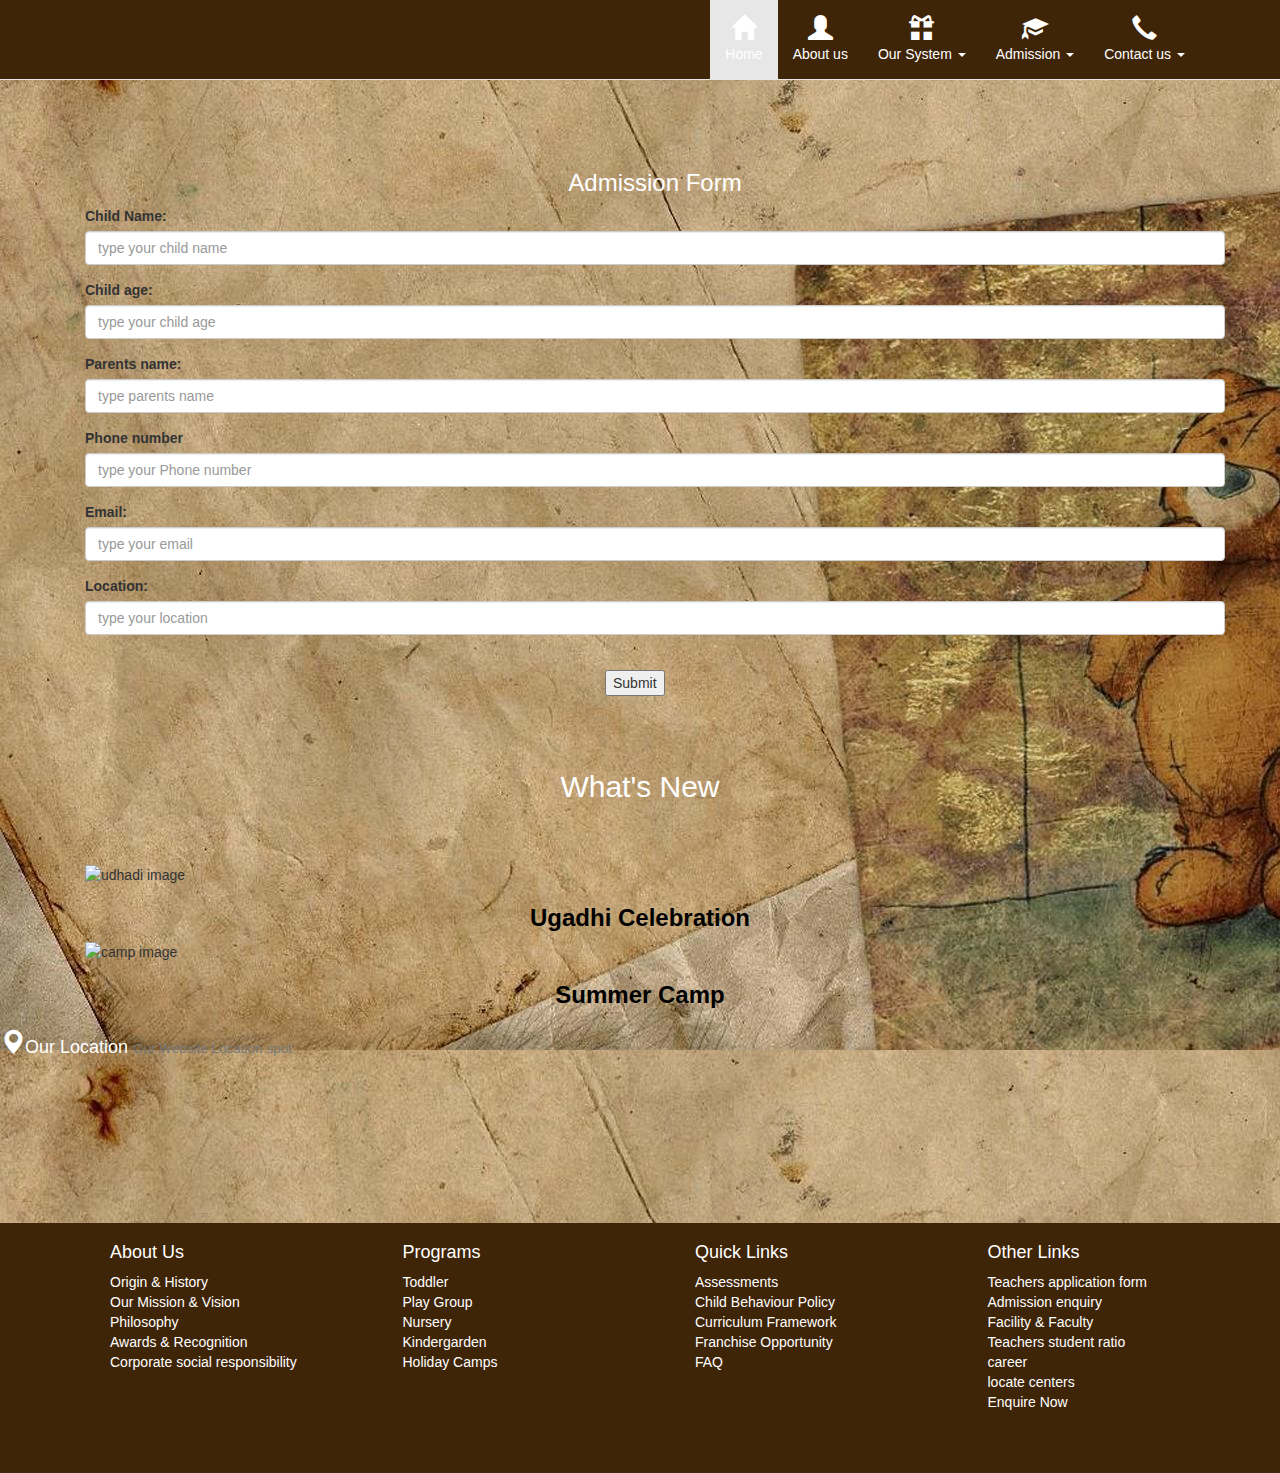
==== admission.html @ a948ad15 "pushing files" ====
<!DOCTYPE html>
<html lang="en">
<head>
  <title>Bootstrap Example</title>
  <meta charset="utf-8">
  <meta name="viewport" content="width=device-width, initial-scale=1">
  <link href="https://fonts.googleapis.com/css?family=Acme" rel="stylesheet">
  <link href="https://maxcdn.bootstrapcdn.com/font-awesome/4.7.0/css/font-awesome.min.css" rel="stylesheet">
  <link rel="stylesheet" href="https://maxcdn.bootstrapcdn.com/bootstrap/3.3.7/css/bootstrap.min.css">
  <script src="https://ajax.googleapis.com/ajax/libs/jquery/3.2.0/jquery.min.js"></script>
  <script src="https://maxcdn.bootstrapcdn.com/bootstrap/3.3.7/js/bootstrap.min.js"></script>
  <link rel="stylesheet" href="css/style.css">
  <link rel="stylesheet" href="css/admission.css">
</head>

<body>


<div class ="container">


<!--Start Nav bar-->
  <nav class = "navbar navbar-default navbar-fixed-top" id="navigation">
<!--Start of container--> 
    <div class="container">

      <div class="col-sm-12">

   
        <button type="button" class="navbar-toggle" data-toggle="collapse" data-target=".navbar-collapse">
          <span class="icon-bar"></span>
          <span class="icon-bar"></span>
          <span class="icon-bar"></span>
        </button>
<!--start of header-->
        <div class="navbar-header">
        <a class = "navbar-brand" href = "#"><img src="img/baby-girl.png" alt="logo" class="img-responsive"/></a>
        </div>
        
<!--start of navbar-->
        <div class="collapse navbar-collapse" >
              <ul class = "nav navbar-nav navbar-right" id="navtag">
                  <li class = "active">
                    <a href = "#"><span class="glyphicon glyphicon-home"></span><br>Home</a>
                  </li>
                 
                  <li>
                    <a href = "#"><span class="glyphicon glyphicon-user"></span><br>About us</a>
                  </li>
               
                  <li class = "dropdown">
                      <a href = "#" class = "dropdown-toggle" data-toggle = "dropdown"><span class="glyphicon glyphicon-gift"></span><br>Our System
                        <b class = "caret"></b>
                      </a>                  
                      <ul class = "dropdown-menu">
                         <li><a href = "#">Smart Learning system</a></li>
                         <li><a href = "#">Activities</a></li>
                         <li><a href = "#">Our Teacher</a></li>
                         <li><a href="#">Partnership with parents</a></li>
                      </ul>
                  </li>                  
                  <li class = "dropdown">
                      <a href = "#" class = "dropdown-toggle" data-toggle = "dropdown"><span class="glyphicon glyphicon-education"></span><br>Admission                         
                         <b class = "caret"></b>
                      </a>
                      
                      <ul class = "dropdown-menu">
                         <li><a href = "#">Admission Infomation</a></li>
                         <li><a href = "#">General information</a></li>
                      </ul>
                  </li>

                <li class = "dropdown">
                    <a href = "#" class = "dropdown-toggle" data-toggle = "dropdown"><span class="glyphicon glyphicon-earphone"></span><br>Contact us
                       <b class = "caret"></b>
                    </a>
                    
                    <ul class = "dropdown-menu">
                       <li><a href = "#">India</a></li>
                       <li><a href = "#">International</a></li>
                    </ul>
                </li>
              </ul>
        </div><!-- end of navbar-->
      </div><!-- end of container-->
    </div>
  </nav><!-- end of nav tag-->

<!-- start of container-->
  <div class="container">
    <div class="row" id="form">
<!-- start of 5 column-->
      <div class="col-sm-12">
          <h3>Admission Form</h3>
          <form>
              <div class="form-group">
                <label for="name">Child Name:</label>
                <input type="text" class="form-control" id="name" placeholder="type your child name" required>
              </div>
              <div class="form-group">
                <label for="name">Child age:</label>

                <input type="text" class="form-control" id="age" placeholder="type your child age" required>
              </div>
              <div class="form-group">
                <label for="name">Parents name:</label>

                <input type="text" class="form-control" id="parentsname" placeholder="type parents name" required>
              </div>
              <div class="form-group">
                <label for="name">Phone number</label>

                <input type="number" class="form-control" id="pno" placeholder="type your Phone number" required>
              </div>
              <div class="form-group">
                <label for="name">Email:</label>

                <input type="email" class="form-control" id="email" placeholder="type your email" required>
              </div>
              <div class="form-group">
                <label for="name">Location:</label>

                <input type="text" class="form-control" id="location" placeholder="type your location" required>
              </div> 
              <div class="button">
                <button type="submit">Submit</button>
              </div>


          </form>
      </div>
<!-- end of 12 column-->
    </div>
  </div>

<!-- end of container-->

  <div class="row" id="new">
    <div class="container">
      <div class="col-sm-12">
        <h2>What's New</h2>
      </div>
    </div>
  </div>

<!--start of row-->
  <div class="row" id="ugadi">
    <div class="container">

      <div class="col-sm-12">
        <img src="https://i2.wp.com/kidoz.in/wp-content/uploads/2017/04/ugadi.jpg?fit=997%2C285" alt="udhadi image">
        <h3>Ugadhi Celebration</h3>
      </div>
     
      
    </div>
  </div>

  <div class="row" id="camp">
    <div class="container">

      <div class="col-sm-12">
        <img src="https://i2.wp.com/kidoz.in/wp-content/uploads/2017/04/Summer-Camp.jpeg?fit=997%2C285" alt="camp image">
        <h3>Summer Camp</h3>
      </div>
     
      
    </div>
  </div>        

</div>
  

  <!--map-->
  <div class="container-fluid">
    <div class="row" id="map">
     

        

            <h4><span class="glyphicon glyphicon-map-marker"></span>Our Location <small>Our Website Location spot</small></h4>
            <iframe src="https://www.google.com/maps/embed?pb=!1m18!1m12!1m3!1d3889.945398294136!2d77.6719632!3d12.8468032!2m3!1f0!2f0!3f0!3m2!1i1024!2i768!4f13.1!3m3!1m2!1s0x3bae6c92739f490b%3A0xad365a5eca012bfa!2sElectronic+City+Bus+Depot!5e0!3m2!1sen!2sin!4v1488790455682" style="border:0" allowfullscreen></iframe>
      
      
    </div>
  </div>


<!-- end of map-->




<!--footer start-->
<div class="container-fluid space">
  <footer id="end">
  <!--start of container-->
    <div class="container">
      <div class="row">
        <!-- <div class="container"> -->
    <!--start of 3-col-section-->
          <div class="col-sm-3" id="endpart">
              <h4>About Us</h4>
              <ul>
                <li> Origin & History</li>
                <li>Our Mission & Vision</li>
                <li>Philosophy</li>
                <li>Awards & Recognition</li>
                <li>Corporate social responsibility</li>
              </ul>
          </div>
          <div class="col-sm-3" id="endpart1">
              <h4>Programs</h4>
              <ul>
                <li>Toddler</li>
                <li>Play Group</li>
                <li>Nursery</li>
                <li>Kindergarden</li>
                <li>Holiday Camps</li>
              </ul>
          </div>
          <div class="col-sm-3" id="endpart2">
              <h4>Quick Links</h4>
              <ul>
                <li>Assessments</li>
                <li>Child Behaviour Policy</li>
                <li>Curriculum Framework</li>
                <li>Franchise Opportunity</li>
                <li>FAQ</li>
              </ul>
          </div>
          <div class="col-sm-3" id="endpart3">
              <h4>Other Links</h4>
              <ul>
                <li>Teachers application form</li>
                <li>Admission enquiry</li>
                <li>Facility & Faculty</li>
                <li>Teachers student ratio</li>
                <li>career</li>
                <li>locate centers</li>
                <li>Enquire Now</li>
              </ul>
          </div>
        <!-- </div> -->
    <!-- end of container-->
      </div>
    <!--end of row-->
    </div>
  </footer>
<!--end of footer--> 
</div>
<!-- end of container fluid-->
<script src="http://code.jquery.com/jquery-2.1.1.min.js"></script>
<script src="https://maxcdn.bootstrapcdn.com/bootstrap/3.3.7/js/bootstrap.min.js" integrity="sha384-Tc5IQib027qvyjSMfHjOMaLkfuWVxZxUPnCJA7l2mCWNIpG9mGCD8wGNIcPD7Txa" crossorigin="anonymous"></script>
</body>
</html>
---- css/style.css ----
body
{
    

    background: linear-gradient(
        rgba(0,0,1,0.02),
        rgba(0,0,1,0.02)
        ),url("../img/leaf.png");
    background-attachment: fixed;
}

/* naviagtion column*/
        #navigation,.navbar,.navbar-default
        {
            background-color:#3F2507;
                    }
        #navtag a
        {
            color:white;
        }

        .glyphicon
        {
            font-size: 25px;
        }

        .navbar-brand img
        {
            margin-top:0px;
            padding:0px 15px;
            width: 25%;
            height:100px;
        }
        .navbar .navbar-nav {
            display: inline-block;
            float: none;
            padding-right: 10px;
        }

        .navbar .navbar-collapse {
            text-align: center;
        }
/*end of navigation*/

/*caurosel*/

    #mycarousel
    {
        margin-top: 100px;
        padding-top: 50px;

    }
    .carousel-caption p
    {
        font-size: 25px;
        font-family: 'Acme', sans-serif;
        color:mediumspringgreen;
        font-weight: bold;
    }

    #mycarousel .item
    {
        height: 500px;
        background-size: 100% 500px;
    }
    #slide1
    {
        background:url("../img/img1.png") top center no-repeat;
    }
    #slide2
    {
       background:url("../img/img2.png") top center no-repeat;
    }
    #slide3
    {
        background:url("../img/img3.png") top center no-repeat;
    }

/* end of carousal*/

/* start of information row*/
    #information p
    {
        color:white;
        font-family: 'Acme', sans-serif;
        font-size:15px;
        padding-top: 10px;
    }
    #information h4
    {
        padding-top: 10px;  
        color:mediumspringgreen;
        font-family: 'Acme', sans-serif;
        font-size:25px;
    }

/* end of information row*/

/* start of panel row*/

    #features h2
    {
        text-align: center;
        font-size: 25px;
        color:mediumspringgreen;
        font-family: 'Acme', sans-serif;

    }
    #features img
    {
            width:100%;
            height:300px;


    }
    #features p
    {
        text-align: center;
        color:mediumvioletred;
        font-family: 'Acme', sans-serif;
        font-size:15px;

    }
    #features h3 
    {
        text-align: center;
        color:red;
        font-family: 'Acme', sans-serif;
        font-size:20px;
    }

    .panel-heading
    {
    background-color: lightgray;
    }

    #level1,#level2,#level3
    {
    margin-top: 10px;
    }

/* end of panel row*/

/* start of jumbotron*/
    #contact h3
    {
        text-align: center;
        font-family: 'Acme', sans-serif;
        line-height: 1.1;
        color: #F1A733;
        padding-top:0px;
    }
    #contact
    {
        background-color:seashell;
        background: linear-gradient;

    }
    #office
    {
        color:mediumvioletred;
        text-align: center;
        font-size: 14px;
    }
    #office span
    {
        font-size: 20px;
    }

    #office2
    {
        color:gray;
        text-align: center;
        font-size: 14px;
    }
   
    #office1
    {
        color:gray;
        text-align: center;
        font-size: 14px;
    }
    #visit
    {
        color: mediumvioletred;
        text-align: center;
    }
/* end of jumbotron*/


/* for admission*/
    #admission img
    {
        height:350px;
        width:100%;

    }
    
/*map column*/
    #map h4
    {
        color:white;
    }
    #map iframe

    {
        width:100%;
        height:350;
    }
/* end of map*/


/*start of footer*/

    footer
    {
    height: 250px;
    
    }

    #endpart ul,li
    {
    list-style-type: none;
    color: white;
    }
    #endpart1 ul,li
    {
    list-style-type: none;
    color: white;
    }
    #endpart2 ul,li
    {
    list-style-type: none;
    color: white;
    }
    #endpart3 ul,li
    {
    list-style-type: none;
    color: white;
    }
    #endpart h4
    {
        padding-top: 10px;
        padding-left: 40px;
        color: white;
    }
    #endpart1 h4
    {
        padding-top: 10px;
        padding-left: 40px;
        color: white;
    }
    #endpart2 h4
    {
        padding-top: 10px;
        padding-left: 40px;
        color: white;
    }
    #endpart3 h4
    {
        padding-top: 10px;
        padding-left: 40px;
        color: white;
    }
    #end

    {
        background-color:#3F2507;
    }
    .space
    {
    padding:0px;
    }
/* end of footer*/


/* media query*/
    @media (max-width: 480px) {


    #mycarousel .item
    {
        height: 310px;

    }
    #slide1
    {
        background:url("../img/img1.png") top center no-repeat;
    }
    #slide2
    {
       background:url("../img/img2.png") top center no-repeat;
    }
    #slide3
    {
        background:url("../img/img3.png") top center no-repeat;
    }
    .carousel-caption
    {
        font-size: 10px;
    }
    }

    @media(max-width: 768px)
    {
    #mycarousel .item
    {
        height: 310px;

    }
    #slide1
    {
        background:url("../img/img1.png") top center no-repeat;
    }
    #slide2
    {
       background:url("../img/img2.png") top center no-repeat;
    }
    #slide3
    {
        background:url("../img/img3.png") top center no-repeat;
    }
    .carousel-caption
    {
        font-size: 16px;
    }

    }

    @media(min-width: 1200px)
    {
    #mycarousel .item
    {
        height: 500px;

    }
    #slide1
    {
        background:url("../img/img1.png") top center no-repeat;
    }
    #slide2
    {
       background:url("../img/img2.png") top center no-repeat;
    }
    #slide3
    {
        background:url("../img/img3.png") top center no-repeat;
    }
    .carousel-caption
    {
        font-size: 25px;
    }

/* end of media query*/
---- css/admission.css ----
body
{
    

    background: linear-gradient(
        rgba(0,0,0,0.05),
        rgba(0,0,0,0.05)
        ),url("../img/background.png");
}
/* second html form*/
    #form
    {
        padding-top: 150px;
        
    }
    #form h3
    {
    	text-align: center;
    	color:white;

   	}
   	.button
    {
        padding-top: 20px;
        padding-left:100px;
        height:50px;
        width:300px;
        margin-right: auto;
        margin-left: auto;
    }
    .button a
    {

        color:red;
        font-size: 25px;
        font-family: 'Acme', sans-serif;
        font-weight: bold;

    }

  /* 2 column section*/
  #image img
  {
  	padding-top: 80px;
  	width: 90%;
  	
  }

  /* end of column*/

 /*start of row*/
 	#new

 	{
 		padding-top: 50px;
 		color:white;
 		text-align: center;
 		padding-bottom: 50px;
 	}
 /* end of row*/

 /*start of ugadi image*/

 	#ugadi img

 	{
 		width:100%;
 	}

 	#ugadi h3
 	{
 		color:black;
 		font-weight: bold;
 		text-align: center;
 	}

/*end of ugadi*/


/*start of ugadi image*/

 	#camp img

 	{
 		width:100%;
 	}
 	#camp h3
 	{
 		color:black;
 		font-weight: bold;
 		text-align: center;
 	}

/*end of ugadi*/
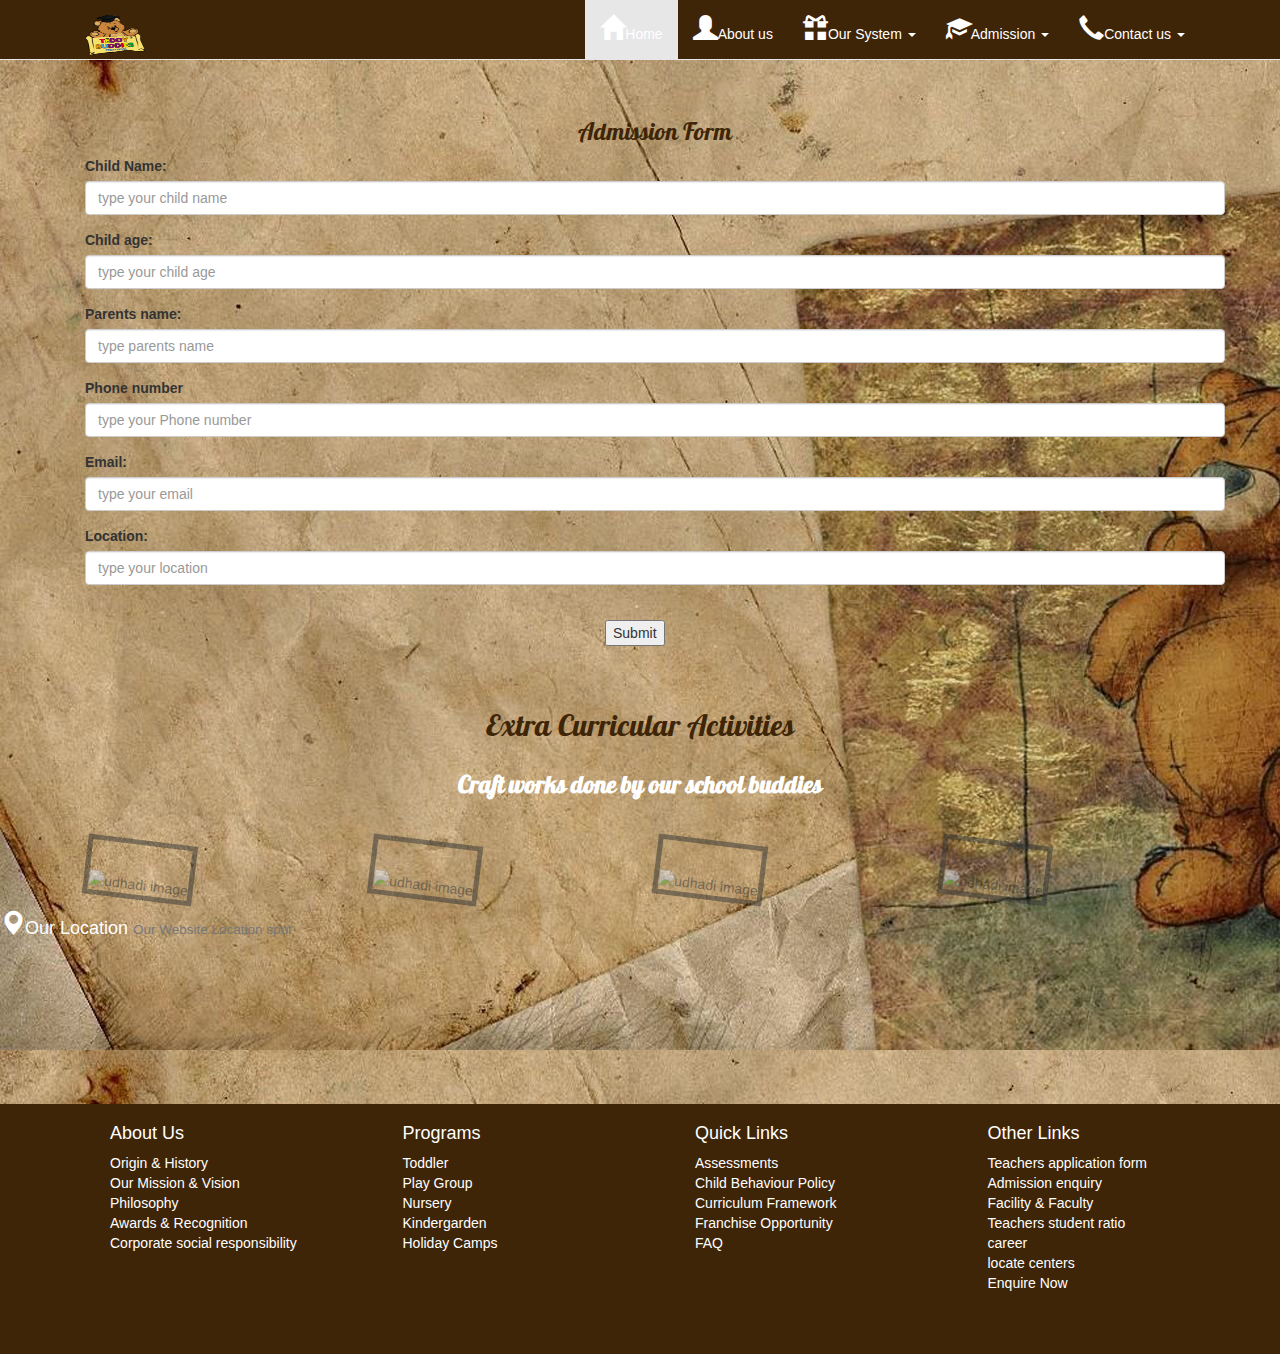
==== commit 278a4c9d: "images modified" ====
--- a/admission.html
+++ b/admission.html
@@ -5,6 +5,7 @@
   <meta charset="utf-8">
   <meta name="viewport" content="width=device-width, initial-scale=1">
   <link href="https://fonts.googleapis.com/css?family=Acme" rel="stylesheet">
+  <link href="https://fonts.googleapis.com/css?family=Pattaya" rel="stylesheet">
   <link href="https://maxcdn.bootstrapcdn.com/font-awesome/4.7.0/css/font-awesome.min.css" rel="stylesheet">
   <link rel="stylesheet" href="https://maxcdn.bootstrapcdn.com/bootstrap/3.3.7/css/bootstrap.min.css">
   <script src="https://ajax.googleapis.com/ajax/libs/jquery/3.2.0/jquery.min.js"></script>
@@ -41,15 +42,15 @@
         <div class="collapse navbar-collapse" >
               <ul class = "nav navbar-nav navbar-right" id="navtag">
                   <li class = "active">
-                    <a href = "#"><span class="glyphicon glyphicon-home"></span><br>Home</a>
+                    <a href = "#"><span class="glyphicon glyphicon-home"></span>Home</a>
                   </li>
                  
                   <li>
-                    <a href = "#"><span class="glyphicon glyphicon-user"></span><br>About us</a>
+                    <a href = "#"><span class="glyphicon glyphicon-user"></span>About us</a>
                   </li>
                
                   <li class = "dropdown">
-                      <a href = "#" class = "dropdown-toggle" data-toggle = "dropdown"><span class="glyphicon glyphicon-gift"></span><br>Our System
+                      <a href = "#" class = "dropdown-toggle" data-toggle = "dropdown"><span class="glyphicon glyphicon-gift"></span>Our System
                         <b class = "caret"></b>
                       </a>                  
                       <ul class = "dropdown-menu">
@@ -60,7 +61,7 @@
                       </ul>
                   </li>                  
                   <li class = "dropdown">
-                      <a href = "#" class = "dropdown-toggle" data-toggle = "dropdown"><span class="glyphicon glyphicon-education"></span><br>Admission                         
+                      <a href = "#" class = "dropdown-toggle" data-toggle = "dropdown"><span class="glyphicon glyphicon-education"></span>Admission                         
                          <b class = "caret"></b>
                       </a>
                       
@@ -71,7 +72,7 @@
                   </li>
 
                 <li class = "dropdown">
-                    <a href = "#" class = "dropdown-toggle" data-toggle = "dropdown"><span class="glyphicon glyphicon-earphone"></span><br>Contact us
+                    <a href = "#" class = "dropdown-toggle" data-toggle = "dropdown"><span class="glyphicon glyphicon-earphone"></span>Contact us
                        <b class = "caret"></b>
                     </a>
                     
@@ -135,10 +136,10 @@
 
 <!-- end of container-->
 
-  <div class="row" id="new">
+<div class="row" id="new">
     <div class="container">
       <div class="col-sm-12">
-        <h2>What's New</h2>
+        <h2>Extra Curricular Activities</h2>
       </div>
     </div>
   </div>
@@ -146,30 +147,29 @@
 <!--start of row-->
   <div class="row" id="ugadi">
     <div class="container">
-
-      <div class="col-sm-12">
-        <img src="https://i2.wp.com/kidoz.in/wp-content/uploads/2017/04/ugadi.jpg?fit=997%2C285" alt="udhadi image">
-        <h3>Ugadhi Celebration</h3>
-      </div>
+        <h3>Craft works done by our school buddies</h3>
+        <div class="col-sm-3">
+          <img class="animated pulse" src="http://www.shakuntalavidyalaya.edu.in/greps/var/albums/News-Events/Year-2016-17/ACADEMIC-ACTIVITY/IMG-20160408-WA0014.jpg?m=1460096217" alt="udhadi image">
+         
+        </div>
+        <div class="col-sm-3">
+          <img src="http://www.excellent-education.in/images/event_images/1358918590_White-Day%20(3).JPG" alt="udhadi image">
+          
+        </div>
+        <div class="col-sm-3">
+          <img src="http://www.excellent-education.in/images/event_images/1379569002_Yellow%20(12).JPG" alt="udhadi image">
+          
+        </div>
+        <div class="col-sm-3">
+          <img src="http://www.excellent-education.in/images/event_images/1379568569_Yellow%20(1).JPG" alt="udhadi image">
+          
+        </div>
      
       
     </div>
   </div>
-
-  <div class="row" id="camp">
-    <div class="container">
-
-      <div class="col-sm-12">
-        <img src="https://i2.wp.com/kidoz.in/wp-content/uploads/2017/04/Summer-Camp.jpeg?fit=997%2C285" alt="camp image">
-        <h3>Summer Camp</h3>
-      </div>
-     
-      
-    </div>
-  </div>        
-
-</div>
-  
+<!-- end of row-->
+</div>  
 
   <!--map-->
   <div class="container-fluid">
--- a/css/style.css
+++ b/css/style.css
@@ -13,7 +13,7 @@
         #navigation,.navbar,.navbar-default
         {
             background-color:#3F2507;
-                    }
+        }
         #navtag a
         {
             color:white;
@@ -24,21 +24,19 @@
             font-size: 25px;
         }
 
+        
+        .navbar .navbar-nav {
+            display: inline-block;
+            padding-right: 10px;
+        }
+
+        .navbar .navbar-collapse {
+            text-align: center;
+        }
         .navbar-brand img
         {
-            margin-top:0px;
-            padding:0px 15px;
-            width: 25%;
-            height:100px;
-        }
-        .navbar .navbar-nav {
-            display: inline-block;
-            float: none;
-            padding-right: 10px;
-        }
-
-        .navbar .navbar-collapse {
-            text-align: center;
+            width:60px;
+            height:40px;
         }
 /*end of navigation*/
 
@@ -46,7 +44,7 @@
 
     #mycarousel
     {
-        margin-top: 100px;
+        margin-top: 50px;
         padding-top: 50px;
 
     }
@@ -83,7 +81,7 @@
     {
         color:white;
         font-family: 'Acme', sans-serif;
-        font-size:15px;
+        font-size:20px;
         padding-top: 10px;
     }
     #information h4
@@ -275,7 +273,7 @@
 
 
 /* media query*/
-    @media (max-width: 480px) {
+    @media screen (max-width: 480px) {
 
 
     #mycarousel .item
@@ -295,13 +293,21 @@
     {
         background:url("../img/img3.png") top center no-repeat;
     }
-    .carousel-caption
-    {
-        font-size: 10px;
-    }
-    }
-
-    @media(max-width: 768px)
+    #mycarousal .carousel-caption
+    {
+        font-size: 15px;
+    }
+    #information p
+    {
+        color:white;
+        font-family: 'Acme', sans-serif;
+        font-size:15px;
+        padding-top: 10px;
+    }
+    
+    }
+
+    @media screen(max-width: 768px)
     {
     #mycarousel .item
     {
@@ -320,14 +326,19 @@
     {
         background:url("../img/img3.png") top center no-repeat;
     }
-    .carousel-caption
+    #mycarousal .carousel-caption
     {
         font-size: 16px;
     }
-
-    }
-
-    @media(min-width: 1200px)
+    #information p
+    {
+        color:white;
+        font-family: 'Acme', sans-serif;
+        font-size:18px;
+        padding-top: 10px;
+    }
+    }
+    @media screen(min-width: 1200px)
     {
     #mycarousel .item
     {
@@ -346,11 +357,20 @@
     {
         background:url("../img/img3.png") top center no-repeat;
     }
-    .carousel-caption
+    #mycarousal .carousel-caption
     {
         font-size: 25px;
     }
-
+    #information p
+    {
+        color:white;
+        font-family: 'Acme', sans-serif;
+        font-size:20px;
+        padding-top: 10px;
+    }
+    
+}
+    
 /* end of media query*/
 
 
--- a/css/admission.css
+++ b/css/admission.css
@@ -10,16 +10,17 @@
 /* second html form*/
     #form
     {
-        padding-top: 150px;
+        padding-top: 100px;
         
     }
     #form h3
     {
-    	text-align: center;
-    	color:white;
+      text-align: center;
+      color:#3F2507;
+      font-family: 'Pattaya', sans-serif;
 
-   	}
-   	.button
+    }
+    .button
     {
         padding-top: 20px;
         padding-left:100px;
@@ -33,7 +34,7 @@
 
         color:red;
         font-size: 25px;
-        font-family: 'Acme', sans-serif;
+        font-family: 'Pattaya', sans-serif;
         font-weight: bold;
 
     }
@@ -41,54 +42,66 @@
   /* 2 column section*/
   #image img
   {
-  	padding-top: 80px;
-  	width: 90%;
-  	
+    padding-top: 80px;
+    width: 90%;
+    
   }
 
   /* end of column*/
 
  /*start of row*/
- 	#new
+  #new
 
- 	{
- 		padding-top: 50px;
- 		color:white;
- 		text-align: center;
- 		padding-bottom: 50px;
- 	}
+  {
+    padding-top: 40px;
+    color:#3F2507;
+    text-align: center;
+    font-family: 'Pattaya', sans-serif;
+    
+  }
  /* end of row*/
 
  /*start of ugadi image*/
 
- 	#ugadi img
+  #ugadi img
 
- 	{
- 		width:100%;
- 	}
+  {
+    width:100%;
+    padding-top: 30px;
+    
+    -ms-transform: rotate(7deg); 
+    -webkit-transform: rotate(7deg); 
+    transform: rotate(7deg);
 
- 	#ugadi h3
- 	{
- 		color:black;
- 		font-weight: bold;
- 		text-align: center;
- 	}
+    opacity: 0.5;
+    filter: alpha(opacity=30); /* For IE8 and earlier */
+    border-style: solid;
+    border-width: 5px;
+    height: 300px;
+
+
+}
+
+#ugadi img:hover {
+    opacity: 1.0;
+    filter: alpha(opacity=100); /* For IE8 and earlier */
+                }
+  
+
+  #ugadi h3
+  {
+    color:white;
+    font-weight: bold;
+    text-align: center;
+    padding-bottom: 30px;
+    font-family: 'Pattaya', sans-serif;
+  }
+
+
+  
 
 /*end of ugadi*/
 
 
-/*start of ugadi image*/
 
- 	#camp img
 
- 	{
- 		width:100%;
- 	}
- 	#camp h3
- 	{
- 		color:black;
- 		font-weight: bold;
- 		text-align: center;
- 	}
-
-/*end of ugadi*/
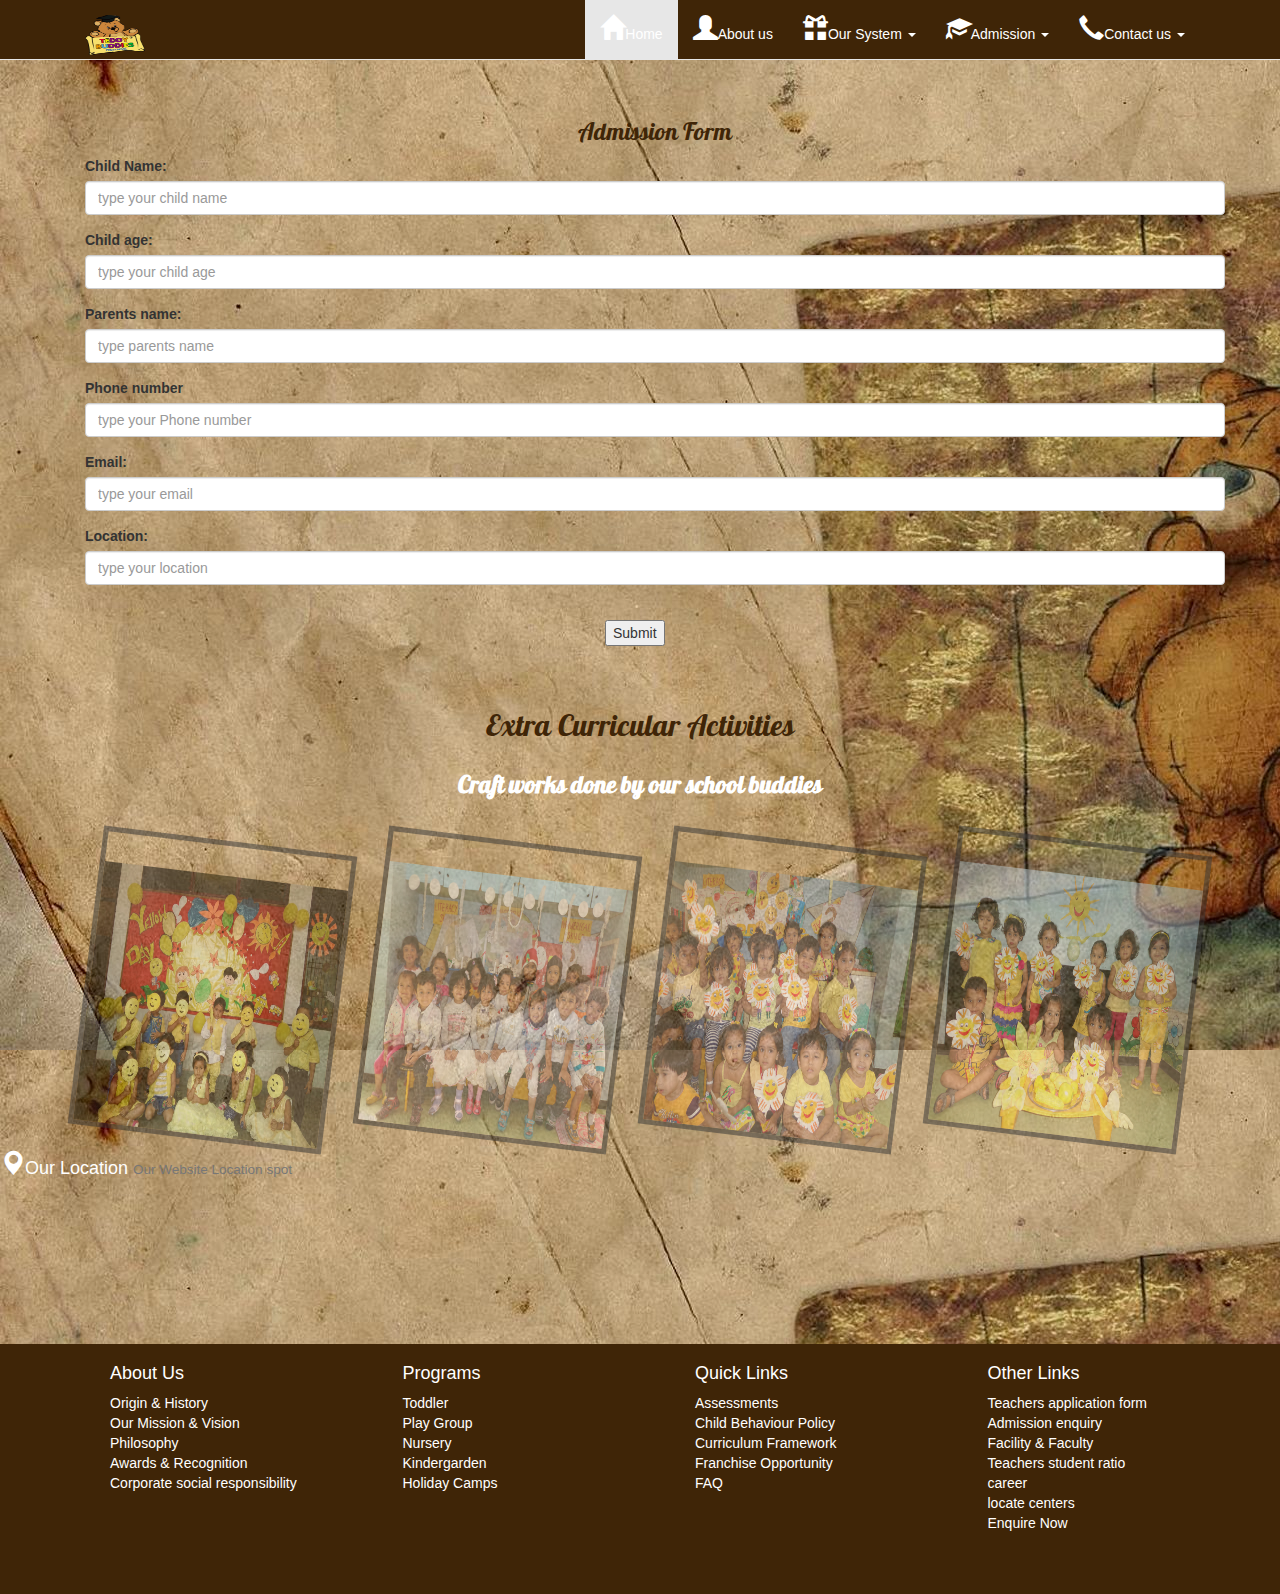
==== commit ae661327: "covert jpg into png" ====
--- a/admission.html
+++ b/admission.html
@@ -35,7 +35,7 @@
         </button>
 <!--start of header-->
         <div class="navbar-header">
-        <a class = "navbar-brand" href = "#"><img src="img/baby-girl.png" alt="logo" class="img-responsive"/></a>
+          <a class = "navbar-brand" href = "#"><img src="img/baby-girl.png" alt="logo" class="img-responsive"/></a>
         </div>
         
 <!--start of navbar-->
@@ -71,16 +71,16 @@
                       </ul>
                   </li>
 
-                <li class = "dropdown">
-                    <a href = "#" class = "dropdown-toggle" data-toggle = "dropdown"><span class="glyphicon glyphicon-earphone"></span>Contact us
-                       <b class = "caret"></b>
-                    </a>
-                    
-                    <ul class = "dropdown-menu">
-                       <li><a href = "#">India</a></li>
-                       <li><a href = "#">International</a></li>
-                    </ul>
-                </li>
+                  <li class = "dropdown">
+                      <a href = "#" class = "dropdown-toggle" data-toggle = "dropdown"><span class="glyphicon glyphicon-earphone"></span>Contact us
+                         <b class = "caret"></b>
+                      </a>
+                      
+                      <ul class = "dropdown-menu">
+                         <li><a href = "#">India</a></li>
+                         <li><a href = "#">International</a></li>
+                      </ul>
+                  </li>
               </ul>
         </div><!-- end of navbar-->
       </div><!-- end of container-->
@@ -149,19 +149,19 @@
     <div class="container">
         <h3>Craft works done by our school buddies</h3>
         <div class="col-sm-3">
-          <img class="animated pulse" src="http://www.shakuntalavidyalaya.edu.in/greps/var/albums/News-Events/Year-2016-17/ACADEMIC-ACTIVITY/IMG-20160408-WA0014.jpg?m=1460096217" alt="udhadi image">
+          <img src="img/yellow.png" alt="udhadi image">
          
         </div>
         <div class="col-sm-3">
-          <img src="http://www.excellent-education.in/images/event_images/1358918590_White-Day%20(3).JPG" alt="udhadi image">
+          <img src="img/white.png" alt="udhadi image">
           
         </div>
         <div class="col-sm-3">
-          <img src="http://www.excellent-education.in/images/event_images/1379569002_Yellow%20(12).JPG" alt="udhadi image">
+          <img src="img/craft.png" alt="udhadi image">
           
         </div>
         <div class="col-sm-3">
-          <img src="http://www.excellent-education.in/images/event_images/1379568569_Yellow%20(1).JPG" alt="udhadi image">
+          <img src="img/craft2.png" alt="udhadi image">
           
         </div>
      
